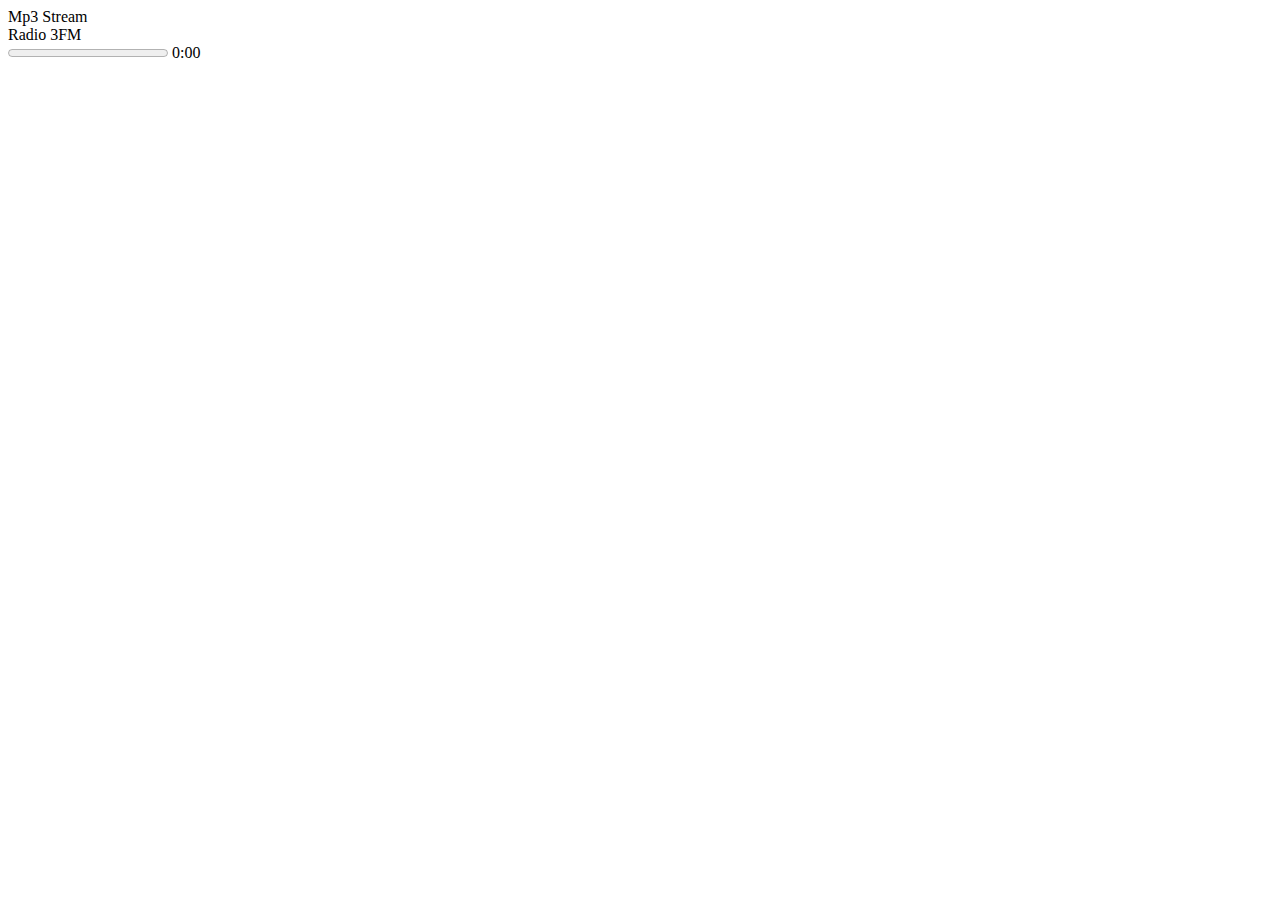
==== index.html @ 23420dcd "Add files via upload" ====
<!DOCTYPE html>
<html lang="en" >

<head>
  <meta charset="UTF-8">
  <title>Radio 3FM Stream </title>
  
  
  
      <link rel="stylesheet" href="https://github.com/jfolhadeiuiu/radio/blob/master/style.css">

  
</head>

<body>

   <div class="player-container">
  <div class="player-wrap">
    <div class="play-pause pausing" style="background-image: url(http://dev.steelehouse.com/codepen/pause-to-play-faster.gif);"></div>
    <section class="song-meta">
      <div class="artist">Mp3 Stream</div>
      <div class="song">Radio 3FM</div>
      <div class="timeline"></div>  
      <progress class="pcast-progress" value="0.405" max="1748"></progress>
      <span class="pcast-currenttime pcast-time">0:00</span>
    </section> 
   <audio id="main-audio" preload="none" width="100%" src="http://5940.live.upx.net.br:9082/;">
            <source src="http://5940.live.upx.net.br:9082/;" type="audio/mpeg">
          </audio>
  </div>
</div>
  <script src='http://cdnjs.cloudflare.com/ajax/libs/jquery/2.1.3/jquery.min.js'></script>

  

    <script  src="https://github.com/jfolhadeiuiu/radio/blob/master/index.js"></script>




</body>

</html>
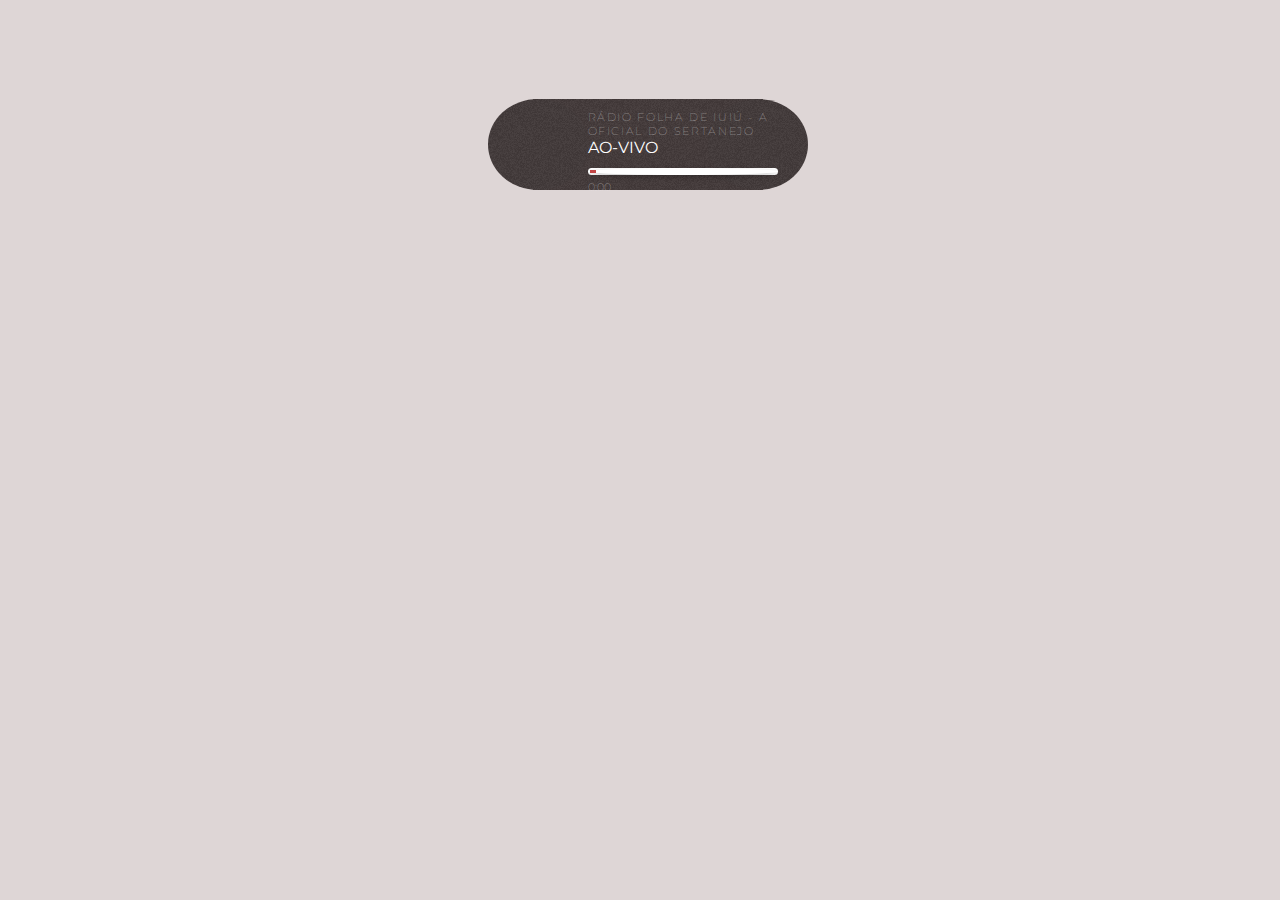
==== commit ee3917fb: "Update index.html" ====
--- a/index.html
+++ b/index.html
@@ -3,11 +3,11 @@
 
 <head>
   <meta charset="UTF-8">
-  <title>Radio 3FM Stream </title>
+  <title>Rádio Folha de Iuiú - Sertanejo 24Hrs Online</title>
   
   
   
-      <link rel="stylesheet" href="https://github.com/jfolhadeiuiu/radio/blob/master/style.css">
+      <link rel="stylesheet" href="css/style.css">
 
   
 </head>
@@ -18,14 +18,14 @@
   <div class="player-wrap">
     <div class="play-pause pausing" style="background-image: url(http://dev.steelehouse.com/codepen/pause-to-play-faster.gif);"></div>
     <section class="song-meta">
-      <div class="artist">Mp3 Stream</div>
-      <div class="song">Radio 3FM</div>
+      <div class="artist">Rádio Folha de Iuiú - A Oficial do Sertanejo</div>
+      <div class="song">AO-VIVO</div>
       <div class="timeline"></div>  
       <progress class="pcast-progress" value="0.405" max="1748"></progress>
       <span class="pcast-currenttime pcast-time">0:00</span>
     </section> 
-   <audio id="main-audio" preload="none" width="100%" src="http://5940.live.upx.net.br:9082/;">
-            <source src="http://5940.live.upx.net.br:9082/;" type="audio/mpeg">
+   <audio id="main-audio" preload="none" width="100%" src="http://stream.zeno.fm/edny0809reruv">
+            <source src="http://stream.zeno.fm/edny0809reruv;" type="audio/mpeg">
           </audio>
   </div>
 </div>
@@ -33,7 +33,7 @@
 
   
 
-    <script  src="https://github.com/jfolhadeiuiu/radio/blob/master/index.js"></script>
+    <script  src="js/index.js"></script>
 
 
 
--- a/css/style.css
+++ b/css/style.css
@@ -0,0 +1,121 @@
+@import url(https://fonts.googleapis.com/css?family=Montserrat);
+* {
+  box-sizing: border-box;
+}
+
+body {
+  background-color: #ded6d6;
+  font-family: "Montserrat", sans-serif;
+}
+
+.player-wrap:before, .player-wrap:after {
+  content: "";
+  background-color: #423939;
+  border-radius: 50%;
+  height: 91px;
+  width: 100px;
+  position: absolute;
+  display: block;
+  top: 0;
+  z-index: -1;
+}
+
+.player-container {
+  display: block;
+  width: 422px;
+  height: 300px;
+  margin-top: 200px;
+  padding-top: 91px;
+  padding-left: 15px;
+  margin: 0 auto;
+  background-image: url("http://dev.steelehouse.com/codepen/audio-shadow.jpg");
+  background-repeat: no-repeat;
+  background-position: 21px -14px;
+}
+
+.player-wrap {
+  background-color: #423939;
+  display: block;
+  z-index: 1;
+  width: 230px;
+  height: 91px;
+  margin: 0 auto;
+  color: white;
+  position: relative;
+}
+.player-wrap:before {
+  left: -45px;
+           /*
+border-bottom: 2px solid white;*/
+}
+.player-wrap:after {
+  right: -45px;
+}
+
+.play-pause {
+  width: 100px;
+  height: 100px;
+  display: inline-block;
+  position: absolute;
+  left: -33px;
+  top: 7px;
+  background-image: url("http://dev.steelehouse.com/codepen/play-dark.gif");
+  border-radius: 20%;
+  background-repeat: no-repeat;
+  cursor: pointer;
+}
+.play-pause.paused {
+  background-image: url("http://dev.steelehouse.com/codepen/pause-dark.gif");
+}
+.play-pause.pausing {
+  background-image: url("http://dev.steelehouse.com/codepen/play-to-pause-dark.gif");
+}
+.play-pause.playing {
+  background-image: url("http://dev.steelehouse.com/codepen/pause-to-play-dark.gif");
+}
+
+progress {
+  height: 7px;
+  border-radius: 7px;
+  width: 100%;
+  background-color: white;
+  -webkit-appearance: none;
+  -moz-appearance: none;
+  -webkit-appearance: none;
+}
+
+progress[value]::-webkit-progress-bar {
+  background-color: white;
+  border-radius: 50%;
+  padding: 2px;
+  box-shadow: 0 2px 5px rgba(0, 0, 0, 0.25);
+}
+
+progress[value]::-webkit-progress-value {
+  background: #c34747;
+  padding-left: 6px;
+}
+
+.song-meta {
+  margin-left: 55px;
+  z-index: 5;
+  width: 100%;
+  padding-right: 40px;
+  padding-top: 11px;
+}
+
+.artist, .pcast-time {
+  font-size: 11px;
+  font-weight: lighter;
+  text-transform: uppercase;
+  letter-spacing: .15em;
+  opacity: .6;
+}
+
+.pcast-time {
+  letter-spacing: 0;
+}
+
+.player-wrap, .player-wrap:before, .player-wrap:after {
+  background-image: url([data-uri]);
+}